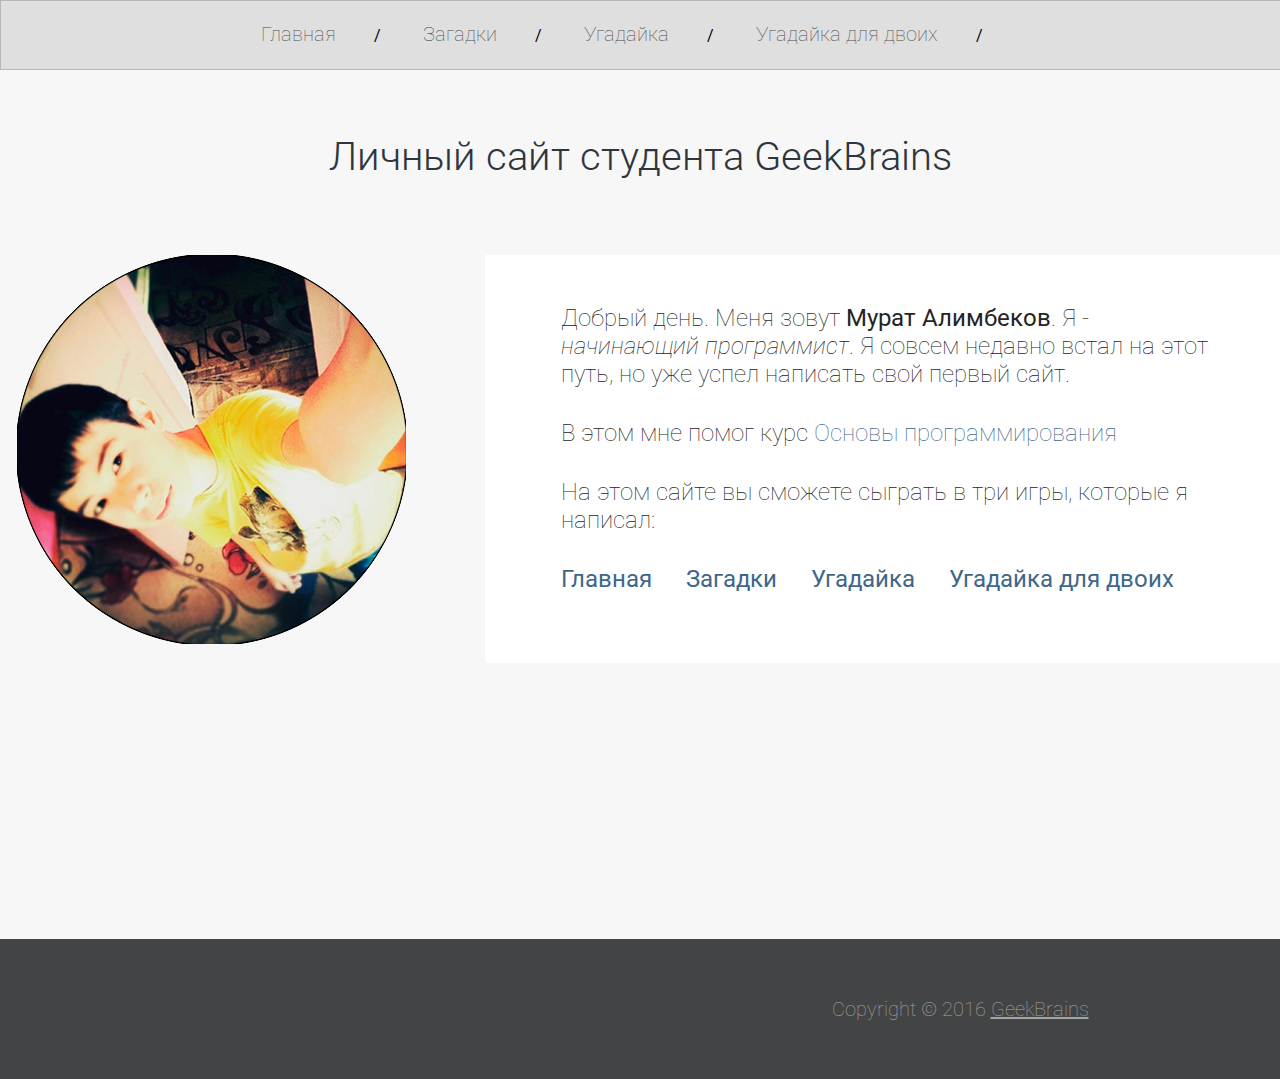
==== index.html @ 148b8917 "murat" ====
<!DOCTYPE html>
<html>
<head>
	<meta charset='utf-8'>
	<title>Личный сайт студента GeekBrains</title>
	<link rel="stylesheet" href="style.css">
</head>
<body>
	<div id="header">
		<a href="#">Главная</a><span>/</span>
		<a href="puzzle.html">Загадки</a><span>/</span>
		<a href="#">Угадайка</a><span>/</span>
		<a href="guess-2.html">Угадайка для двоих</a><span>/</span>
	</div>
<div id="content">
	<h1>Личный сайт студента GeekBrains</h1>
    <div id="center">
		<img src="img/photo.png"></img>

		<div id="box_text">
			<p>Добрый день. Меня зовут <b>Мурат Алимбеков</b>.
			Я - <i>начинающий программист</i>. Я совсем недавно встал на этот путь,
		                но уже успел написать свой первый сайт.</p>

		    <p>В этом мне помог курс <a href="https://geekbrains.ru/courses/2">Основы программирования</a>  </p> 

		    <p>На этом сайте вы сможете сыграть в три игры, которые я написал:</p>        
			<a href="index.html"><b>Главная</b></a>	<a href="puzzle"><b>Загадки</b></a>	<a href="guess.html"><b>Угадайка</b></a>
			<a href="guess-2.html"><b>Угадайка для двоих</b></a>

	<br></br>

        </div>
    </div>
</div>

<div id="footer">
	Copyright © 2016 <a href="https://geekbrains.ru/"> GeekBrains </a>
</div>

</body>
</html>
---- style.css ----
@import url(https://fonts.googleapis.com/css?family=Roboto:400,100,100italic,300,300italic,400italic,500,500italic,700,700italic,900,900italic);

* {
    margin: 0;
    padding: 0;
}

body { 
    background-color: #f7f7f7;
    font-family: 'Roboto', sans-serif;
}

#header {
    border: 1px solid #b5b7ba;
    background-color: #dfdfdf;
    min-width: 1280px;
    height: 50px;
    text-align: center;
    padding-top: 18px;
}

#header #selected {
    color: #000;
}

#center {
    width: 1280px;
    margin: 0 auto;
}

#header a {
    color: #4d4d4d;
    font-size: 20px;
    font-weight: 100;
    text-align: left;
    text-decoration: none;
    height: 30px;
    line-height: 30px;
    display: inline-block;
}

#header span {
    padding: 0 38px;
}

#content {
    height: 806px;
    min-width: 1200px;
    margin: 0 auto;
}

#content h1 {
    min-width: 1200px;
    text-align: center;
    color: #2e353d;
    font-size: 40px;
    font-weight: 300;
    margin-top: 63px;
    margin-bottom: 75px;
}

#content h3 {
    color: #242424;
    font-size: 35px;
    font-weight: 300;
    text-align: left;
    margin-left: 41px;
    margin-bottom: 52px;
}

#content h5 {
    color:  #242424;
    font-size: 24px;
    text-align: left;
}

#content img {
    margin-left: 17px;
}

#content #box_text {
    width: 671px;
    background-color: #ffffff;
    float: right;
    padding: 49px 48px 51px 76px;
}

#content #box_text p {
    color: #242424;
    font-size: 24px;
    font-weight: 100;
    text-align: left;
    margin-bottom: 31px;
}

#content #box_text a  {
    color: #40678a;
    font-size: 24px;
    font-weight: 100;
    text-align: center;
    text-decoration: none;
    padding-right:30px;
}


#content .media {
    margin-right: 0;
}

#content #box {
    background-color: #ffffff;
    width: 1238px;
    height: 446px;
    margin: 0 auto;
    padding-top: 37px;
    padding-left: 38px;
}

#content #box p {
    color: #242424;
    font-size: 24px;
    font-weight: 100;
    text-align: left;
    margin-top: 37px;
    margin-bottom: 30px;
}

#content #box input {
    border: 1px solid #a0a0a0;
    background-color: #f5f5f5;
    width: 457px;
    height: 34px;
    padding-left:10px;
    font-size:20px;
    font-weight: 100;
    margin-bottom: 12px;
}

#content #box a {
    display: block;
    float: left;
    background-color:  #8cbbd3;
    color:  #ffffff;
    font-size: 24px;
    font-weight: 300;
    text-align: center;
    text-decoration: none;
    margin-top: 30px;
    padding:11px 51px;
}

#content #box a:hover {
    background-color: #5ba1d3;
}

#footer {
    background-color: #434445;
    min-width: 1920px;
    height: 140px;
    margin: 0 auto;
    text-align: center;
    color: #a4a4a4;
    font-size: 20px;
    font-weight: 100;
    line-height: 140px;
}

#footer a {
    color: inherit;
}
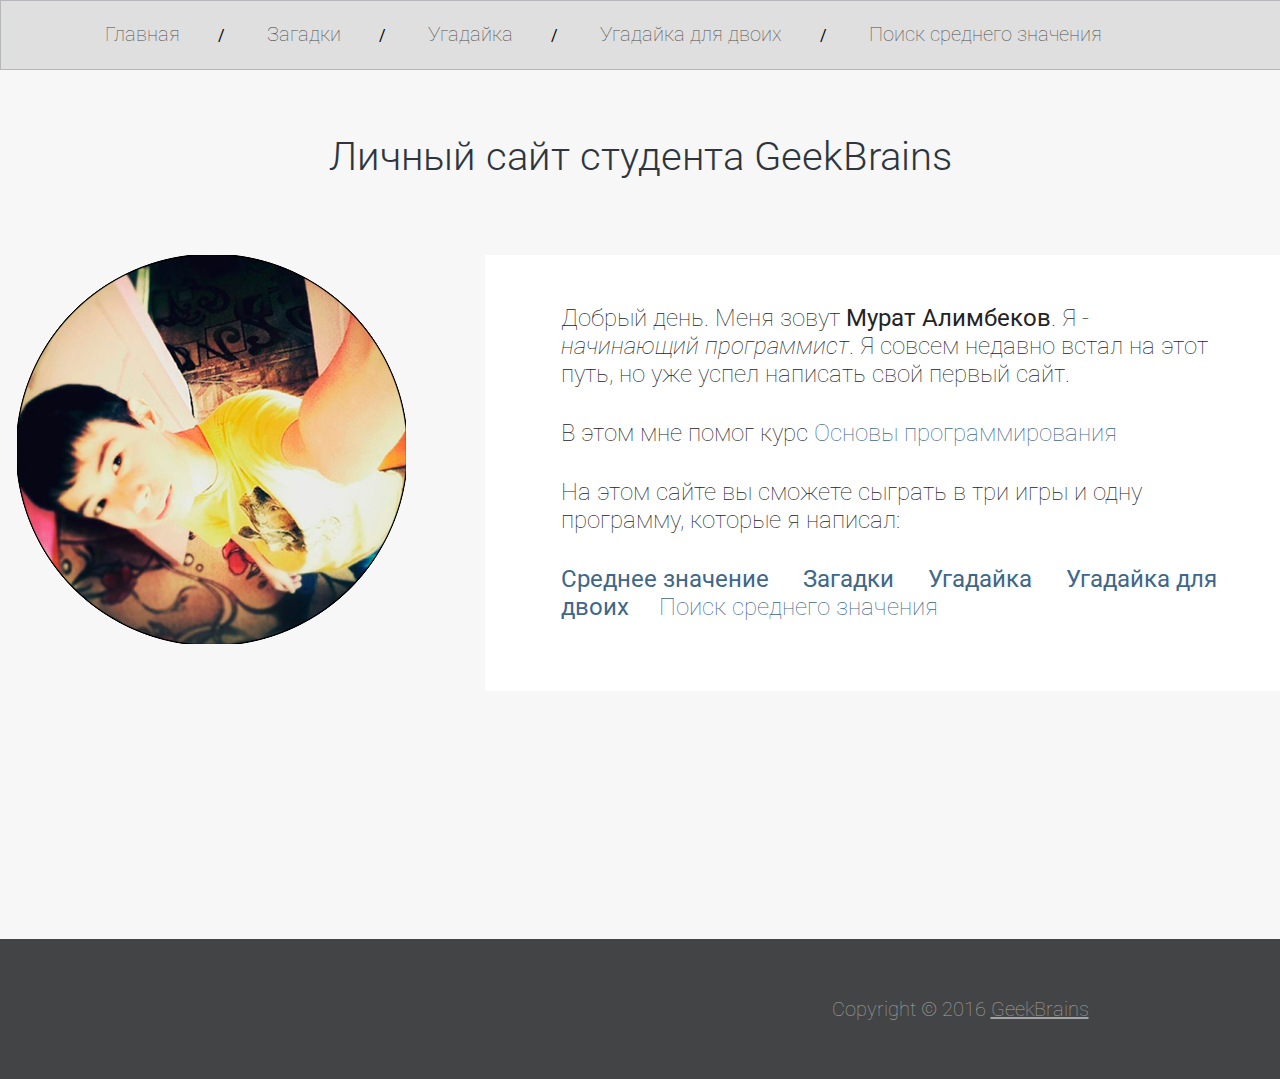
==== commit efd34b83: "murat" ====
--- a/index.html
+++ b/index.html
@@ -11,6 +11,7 @@
 		<a href="puzzle.html">Загадки</a><span>/</span>
 		<a href="#">Угадайка</a><span>/</span>
 		<a href="guess-2.html">Угадайка для двоих</a><span>/</span>
+		<a href="average.html">Поиск среднего значения</a><span></span>
 	</div>
 <div id="content">
 	<h1>Личный сайт студента GeekBrains</h1>
@@ -24,9 +25,9 @@
 
 		    <p>В этом мне помог курс <a href="https://geekbrains.ru/courses/2">Основы программирования</a>  </p> 
 
-		    <p>На этом сайте вы сможете сыграть в три игры, которые я написал:</p>        
-			<a href="index.html"><b>Главная</b></a>	<a href="puzzle"><b>Загадки</b></a>	<a href="guess.html"><b>Угадайка</b></a>
-			<a href="guess-2.html"><b>Угадайка для двоих</b></a>
+		    <p>На этом сайте вы сможете сыграть в три игры и одну программу, которые я написал:</p>        
+			<a href="average.html"><b>Среднее значение</b></a>	<a href="puzzle"><b>Загадки</b></a>	<a href="guess.html"><b>Угадайка</b></a>
+			<a href="guess-2.html"><b>Угадайка для двоих</b></a><b><a href="average.html">Поиск среднего значения</a><span></span></b>
 
 	<br></br>
 
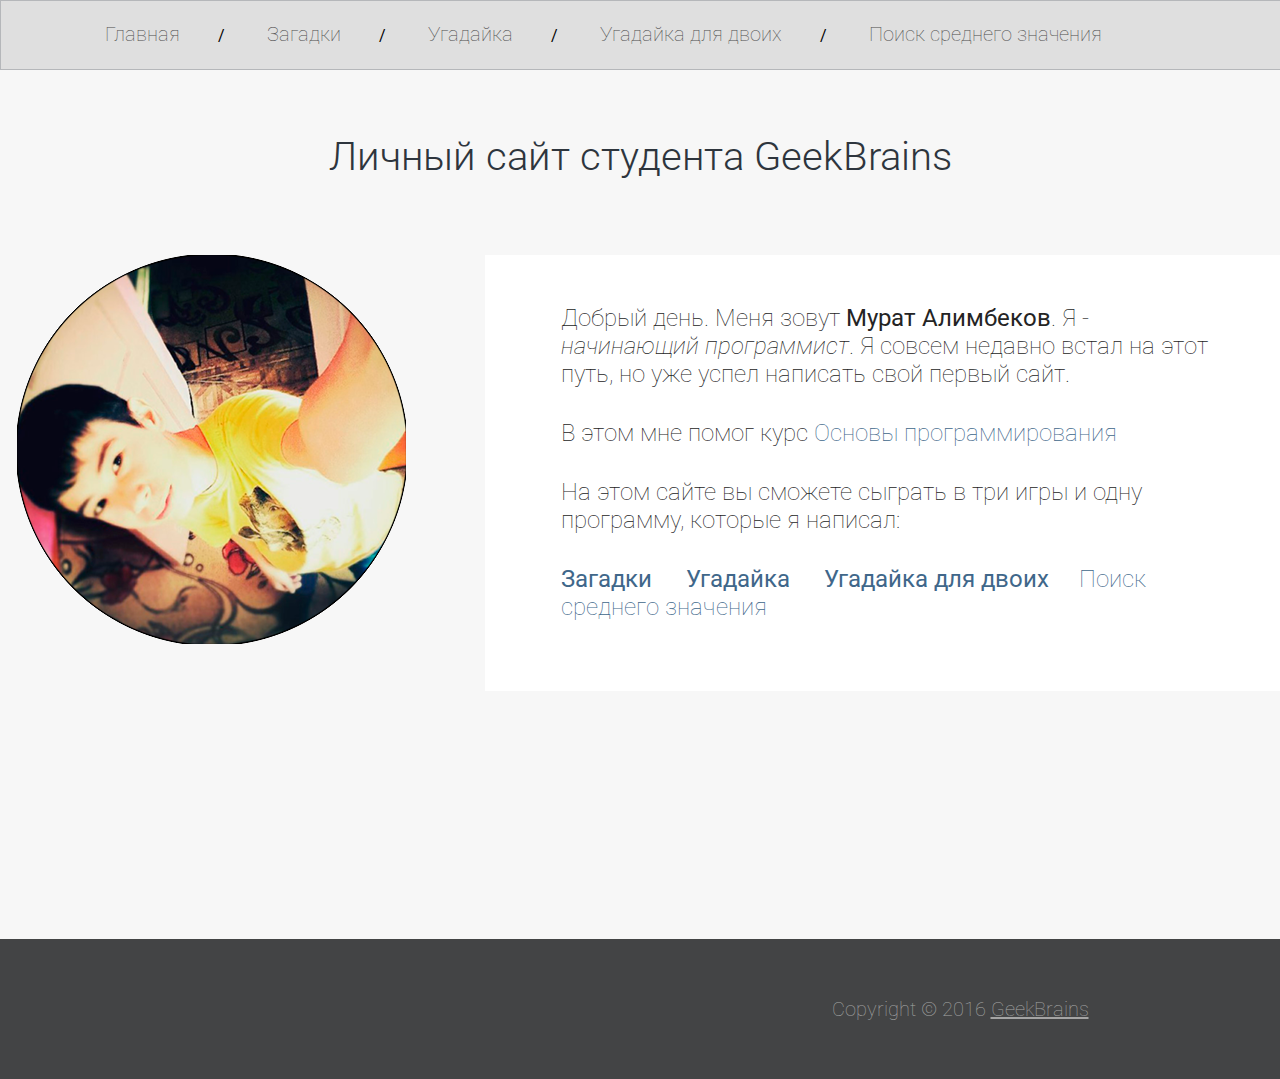
==== commit 187c85f6: "m" ====
--- a/index.html
+++ b/index.html
@@ -26,8 +26,8 @@
 		    <p>В этом мне помог курс <a href="https://geekbrains.ru/courses/2">Основы программирования</a>  </p> 
 
 		    <p>На этом сайте вы сможете сыграть в три игры и одну программу, которые я написал:</p>        
-			<a href="average.html"><b>Среднее значение</b></a>	<a href="puzzle"><b>Загадки</b></a>	<a href="guess.html"><b>Угадайка</b></a>
-			<a href="guess-2.html"><b>Угадайка для двоих</b></a><b><a href="average.html">Поиск среднего значения</a><span></span></b>
+		    <a href="puzzle"><b>Загадки</b></a>	<a href="guess.html"><b>Угадайка</b></a>
+			<a href="guess-2.html"><b>Угадайка для двоих</b></a><b><b><a href="average.html">Поиск среднего значения</a><span></span></b>
 
 	<br></br>
 
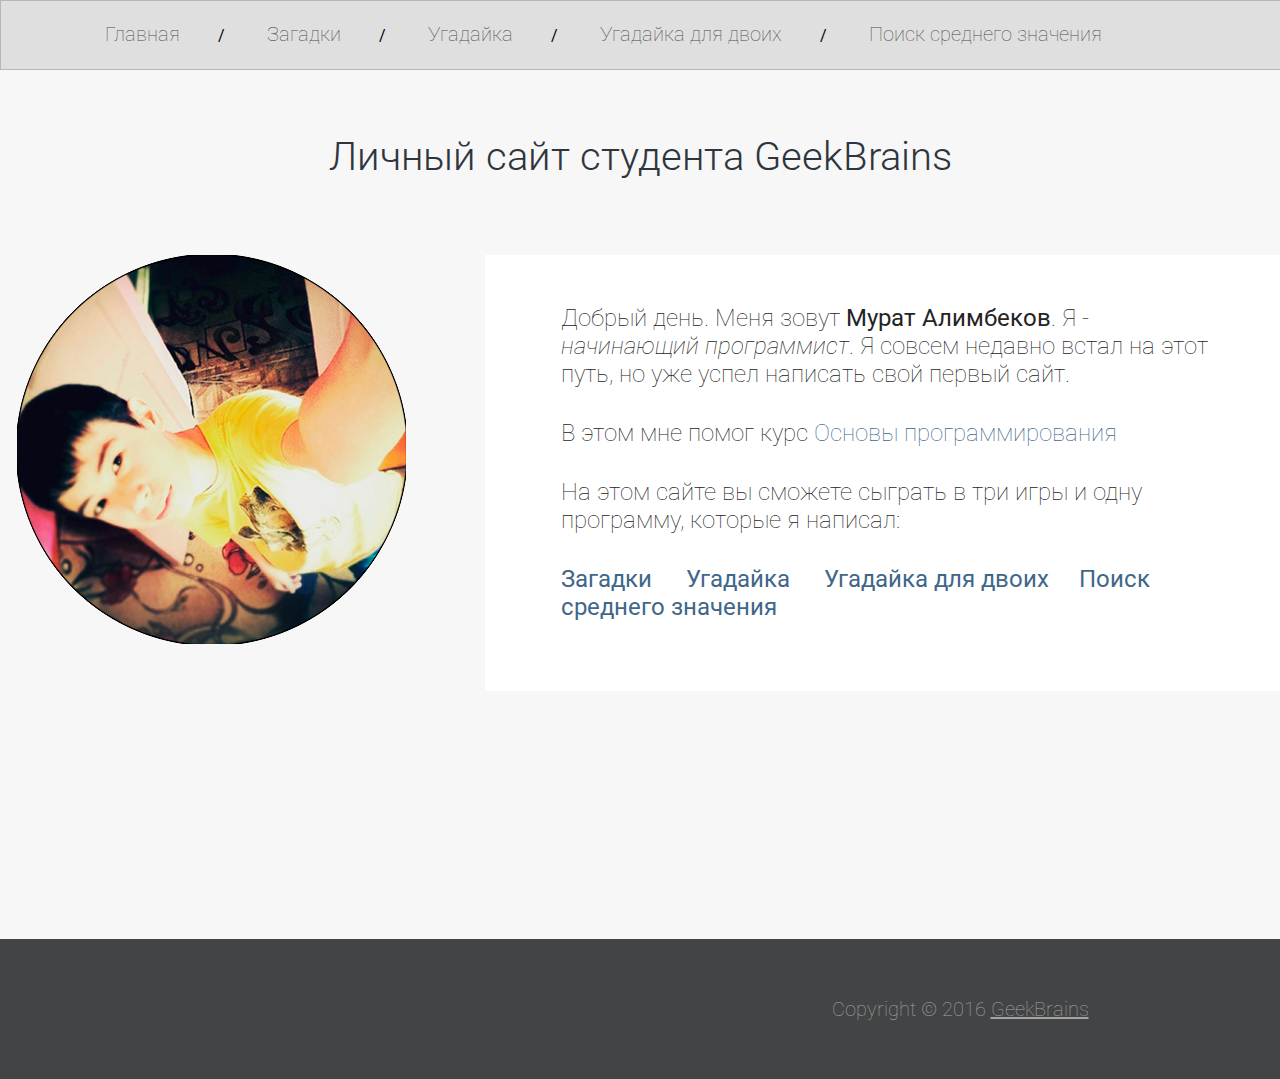
==== commit cbc8df44: "m" ====
--- a/index.html
+++ b/index.html
@@ -27,7 +27,7 @@
 
 		    <p>На этом сайте вы сможете сыграть в три игры и одну программу, которые я написал:</p>        
 		    <a href="puzzle"><b>Загадки</b></a>	<a href="guess.html"><b>Угадайка</b></a>
-			<a href="guess-2.html"><b>Угадайка для двоих</b></a><b><b><a href="average.html">Поиск среднего значения</a><span></span></b>
+			<a href="guess-2.html"><b>Угадайка для двоих</b></a><a href="average.html"><b>Поиск среднего значения</b></a><span></span>
 
 	<br></br>
 
